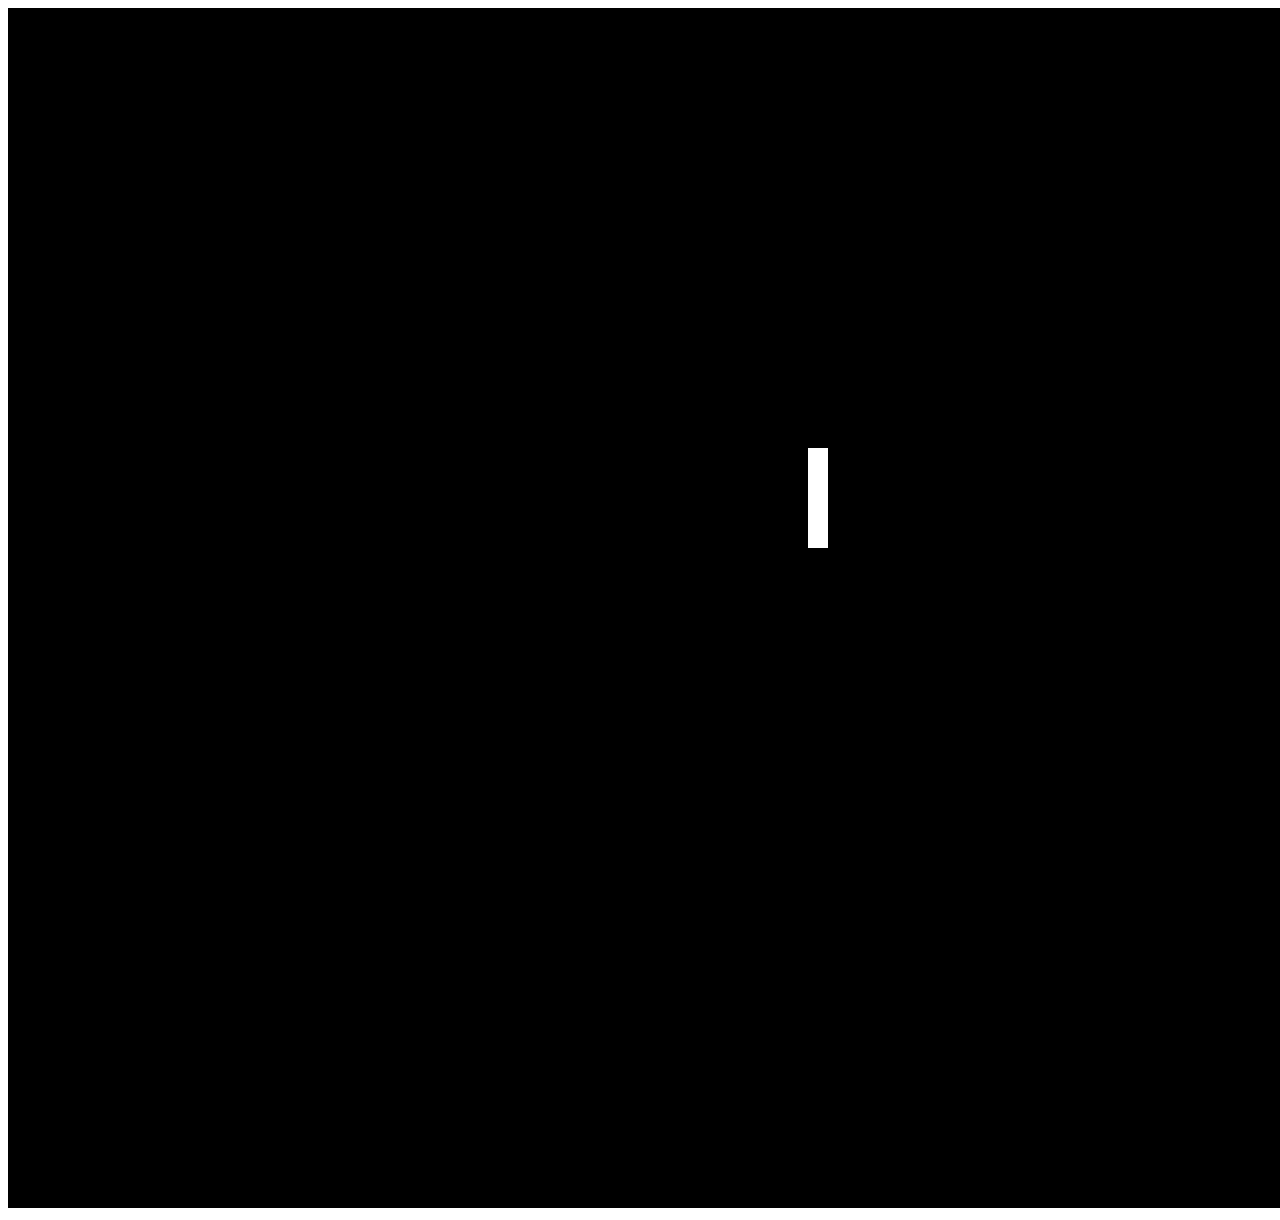
==== index.html @ 0088d4ed "first commit(demo)" ====
<!DOCTYPE html>
<html>

<head>
    <meta charset="UTF-8">
    <meta name="viewport" content="width=device-width, initial-scale=1.0">
    <title>Gluttonous Snake - Leohh</title>
</head>

<body>
    <canvas id="canvas">
        Canvas is not supported QAQ...
    </canvas>
    <script src="./main.js"></script>
</body>

</html>
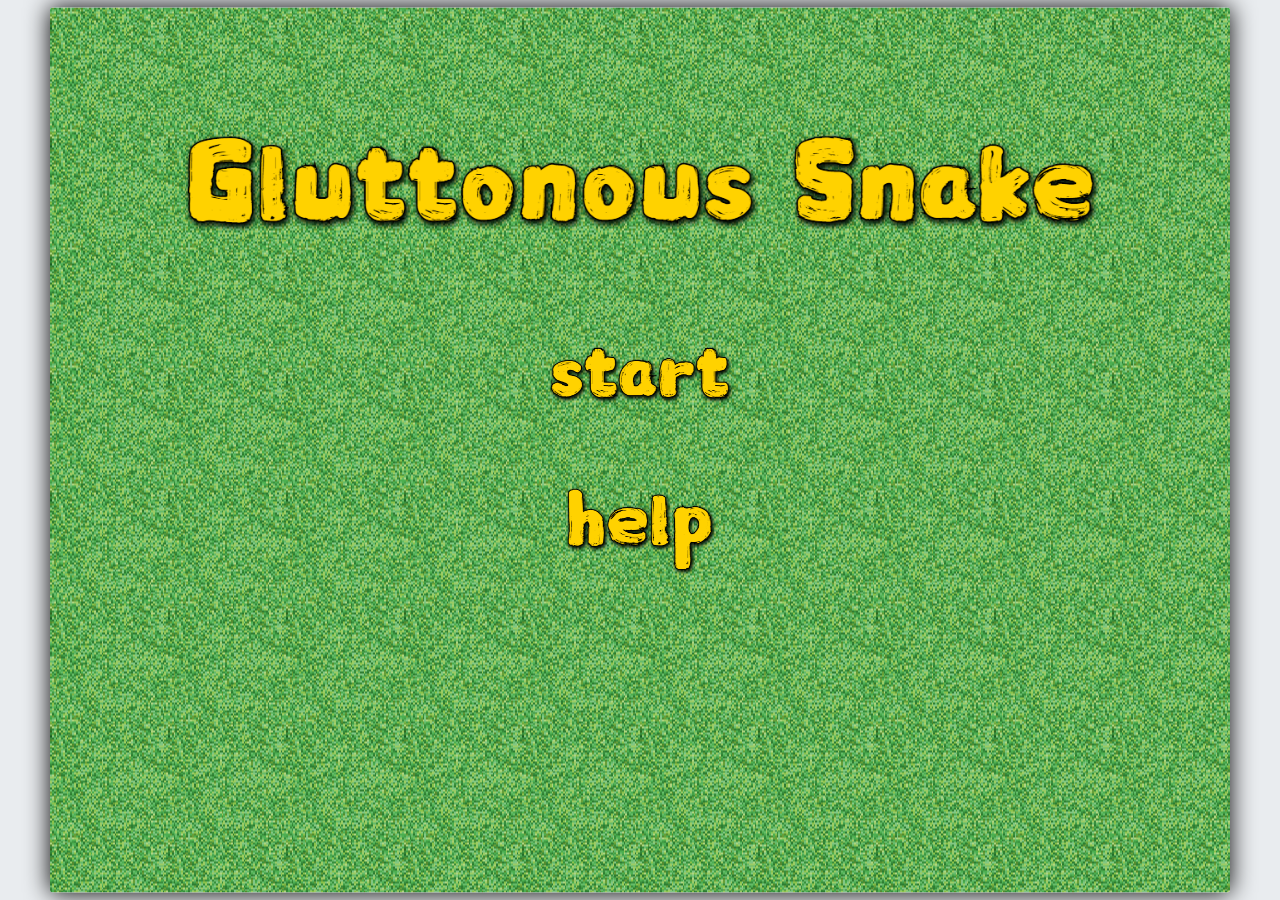
==== commit 4d9c8f74: "add UI & updated game logic" ====
--- a/index.html
+++ b/index.html
@@ -5,12 +5,24 @@
     <meta charset="UTF-8">
     <meta name="viewport" content="width=device-width, initial-scale=1.0">
     <title>Gluttonous Snake - Leohh</title>
+    <link rel="stylesheet" href="main.css">
 </head>
 
 <body>
     <canvas id="canvas">
         Canvas is not supported QAQ...
     </canvas>
+    <div id="wrap">
+        <img id="title" src="./image/title.png"><br>
+        <img id="start" src="./image/start.png" onclick="start()"><br>
+        <a href="./help.html"><img id="help" src="./image/help.png"></a>
+    </div>
+    <img id="try" src="./image/tryagain.png" onclick="start()">
+    <img id="pause" src="./image/pause.png">
+    <div id="info">
+        <span id="score"></span><br>
+        <span id="level"></span>
+    </div>
     <script src="./main.js"></script>
 </body>
 
--- a/main.css
+++ b/main.css
@@ -0,0 +1,64 @@
+* {
+    padding: 0px;
+    margin: 0px;
+}
+
+body {
+    height: 100%;
+    width: 100%;
+    overflow: hidden;
+    position: absolute;
+    background-color: #e9ecef;
+}
+
+#canvas {
+    position: relative;
+    top: 50%;
+    left: 50%;
+    transform: translateX(-50%) translateY(-50%);
+    box-shadow: 0px 0px 25px #000000;
+    border-radius: 3px;
+}
+
+#wrap {
+    position: fixed;
+    height: 80%;
+    top: 50%;
+    left: 50%;
+    transform: translateX(-50%) translateY(-50%);
+    text-align: center;
+}
+
+#try,
+#pause {
+    position: fixed;
+    left: 50%;
+    top: 50%;
+    transform: translateX(-50%) translateY(-50%);
+    display: none;
+}
+
+#title {
+    height: 30%;
+}
+
+#start,
+#help,
+#try,
+#pause {
+    height: 20%;
+}
+
+#info {
+    position: fixed;
+    top: 0px;
+    left: 0px;
+    padding: 5px 5px;
+    font-family: "Courier New", Courier, monospace;
+    font-size: 20px;
+    display: none;
+}
+
+a {
+    cursor: default;
+}
